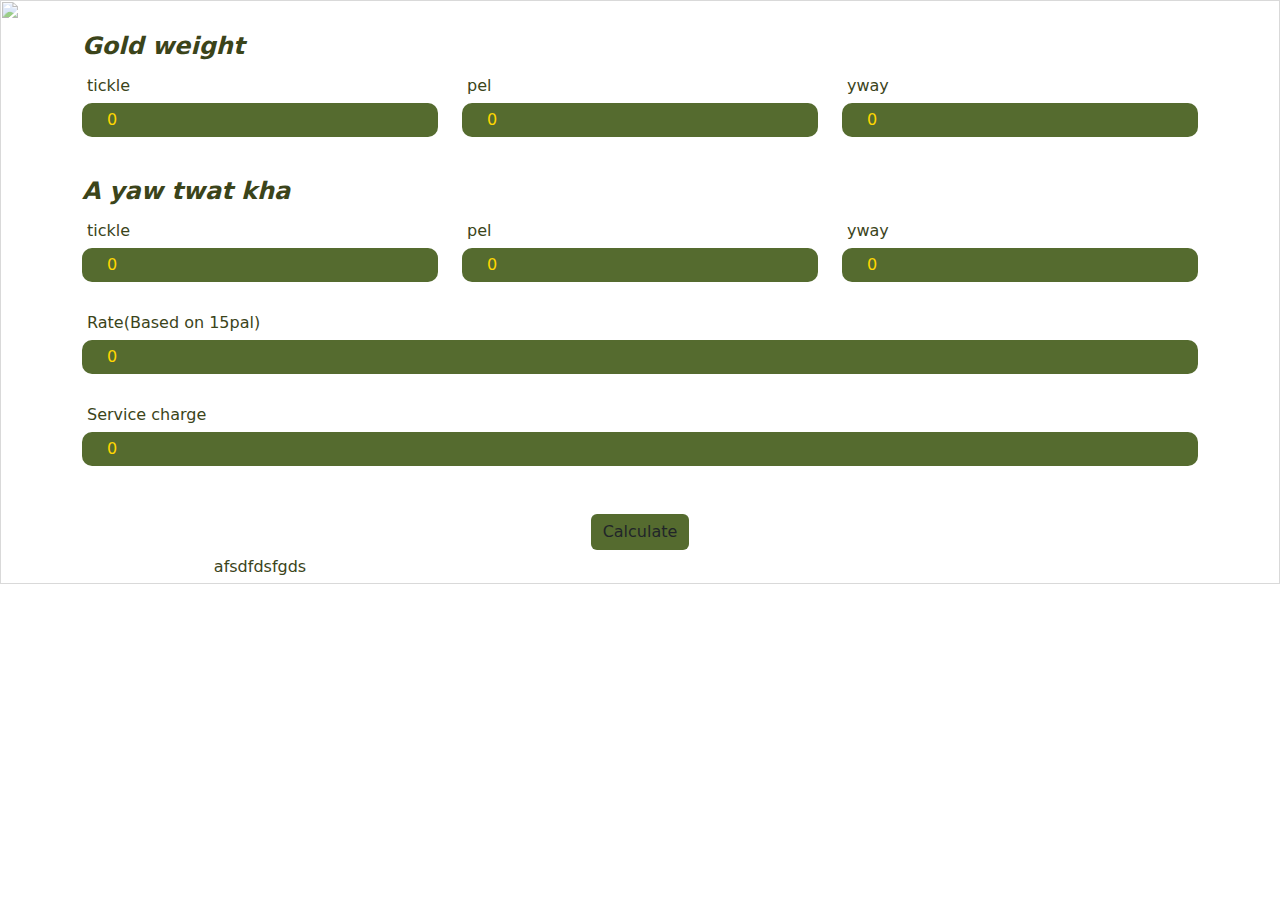
==== goldcalc/index.html @ 11d42df3 "Create index.html" ====
<!DOCTYPE html>
<html lang="en">
<head>
    <meta charset="UTF-8">
    <meta http-equiv="X-UA-Compatible" content="IE=edge">
    <meta name="viewport" content="width=device-width, initial-scale=1.0">
    <title>Document</title>
    <link rel="stylesheet"
href="https://cdn.jsdelivr.net/npm/bootstrap@5.1.3/dist/css/bootstrap.min.css"
>
<link rel="stylesheet"
href="https://use.fontawesome.com/releases/v5.15.1/css/all.css">
    <style>
        *{
            margin: 0;
            padding: 0;
            box-sizing: border-box;
        }
        body{
            /* background-color: rgb(0,0,0);
            background-image:url("goldpc.jpg");
            background-repeat: no-repeat;
  background-attachment: fixed;
            background-position: center; */
            overflow: scroll;
  position: relative;
  color: rgb(59, 68, 26);
            
        }
        .bg {
  opacity: 0.6;
  position: absolute;
  left: 0;
  top: 0;
  width: 100%;
  height: 100%;
  
}

.demo-content {
  position: relative;
}
.form-control{
    border-radius: 10px;background-color:darkolivegreen;border:0px solid blue;outline: none;padding:5px 25px;color:gold;font-size:16px;
    height: 2rem;
}
.form-control:focus {
    border-radius: 10px;
    /* border:1px solid blue; */
    background-color: gray;
  box-shadow: 0 0 0 0 #131720 inset, 0 0 8px #131720;
  outline: 0 none;
  color:gold;
    
  }
  .btncolor{
    background-color: darkolivegreen;
    color: whgoldite;
    border:0px;
}
.p p{
  margin:5px;padding:0;
}
    </style>
</head>
<body>
    <img
    class="bg"
    src="goldpc.jpg"
    alt=""
  >
  <div class="demo-content container"style="display:flex;justify-content:center;">
      <div class="row mt-3 p">
        <h4 class="mt-3"><i><b>Gold weight</b></i></h4>
          <div class="col-6 col-md-4 mb-3 mb-md-4">
              <p >tickle</p>
            <input id="tickle" value=0 class=" form-control form-control-sm">
          </div>
          <div class="col-6 col-md-4 mb-3 mb-md-4">
              <p>pel</p>
            <input id="pel" value=0 class=" form-control form-control-sm">
          </div>
          <div class="col-6 col-md-4 mb-3 mb-md-4">
              <p>yway</p>
            <input id="yway" value=0 class=" form-control form-control-sm">
          </div>
<h4 class="mt-3"><b><i>A yaw twat kha</i></b></h4>
          <div class="col-6 col-md-4 mb-3 mb-md-4">
            <p >tickle</p>
          <input id="atickle" value=0 class=" form-control form-control-sm">
        </div>
        <div class="col-6 col-md-4 mb-3 mb-md-4">
            <p>pel</p>
          <input id="apel" value=0 class=" form-control form-control-sm">
        </div>
        <div class="col-6 col-md-4 mb-3 mb-md-4">
            <p>yway</p>
          <input id="ayway" value=0 class=" form-control form-control-sm">
        </div>

          <div class="col-12 mb-3 mb-md-4">
            <p>Rate(Based on 15pal)</p>
          <input id="rate" value=0 class=" form-control form-control-sm">
        </div>
        <div class="col-12 ">
          <p>Service charge</p>
        <input id="service" value=0 class=" form-control form-control-sm">
      </div>
          <div class="col-12 col-md-12 text-center mt-5">
            <button class="btn btncolor" onclick="calculate()">Calculate</button>
          </div>
          <div class="col-12 col-md-4">
            
              <p id="answer" class="text-center">afsdfdsfgds</p>
           </div>
      </div>


  </div>

  <script>
    function calculate()
    {
      var gt, gp,gy,at,ap,ay,r,s,t1,riny,total;
      gt = parseInt(document.getElementById("tickle").value);
      gp = parseInt(document.getElementById("pel").value);
      gy = parseInt(document.getElementById("yway").value);
      at = parseInt(document.getElementById("atickle").value);
      ap = parseInt(document.getElementById("apel").value);
      ay = parseInt(document.getElementById("ayway").value);
      r = parseInt(document.getElementById("rate").value);
      s = parseInt(document.getElementById("service").value);
      t1 = gt*128 + gp*8 + gy + at + ap +ay;
      riny=r/128;
      total=t1*riny + s
      document.getElementById("answer").value = gt;
    }
    </script>
    <script
src="https://cdn.jsdelivr.net/npm/bootstrap@5.1.3/dist/js/bootstrap.bundle.min
.js"></script>
</body>
</html>
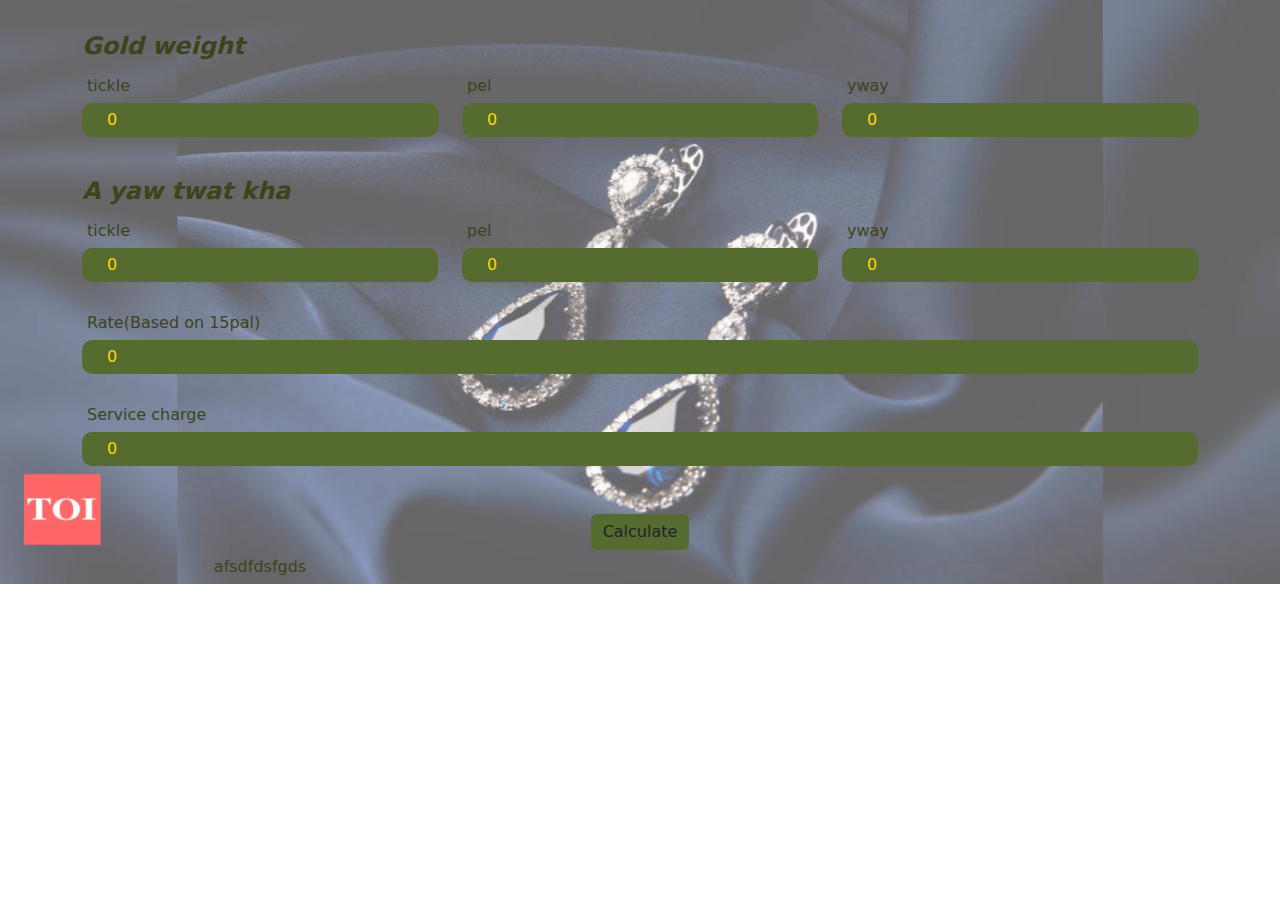
==== commit 8d2878dc: "Update index.html" ====
--- a/goldcalc/index.html
+++ b/goldcalc/index.html
@@ -66,7 +66,7 @@
 <body>
     <img
     class="bg"
-    src="goldpc.jpg"
+    src="82467275.jpg"
     alt=""
   >
   <div class="demo-content container"style="display:flex;justify-content:center;">
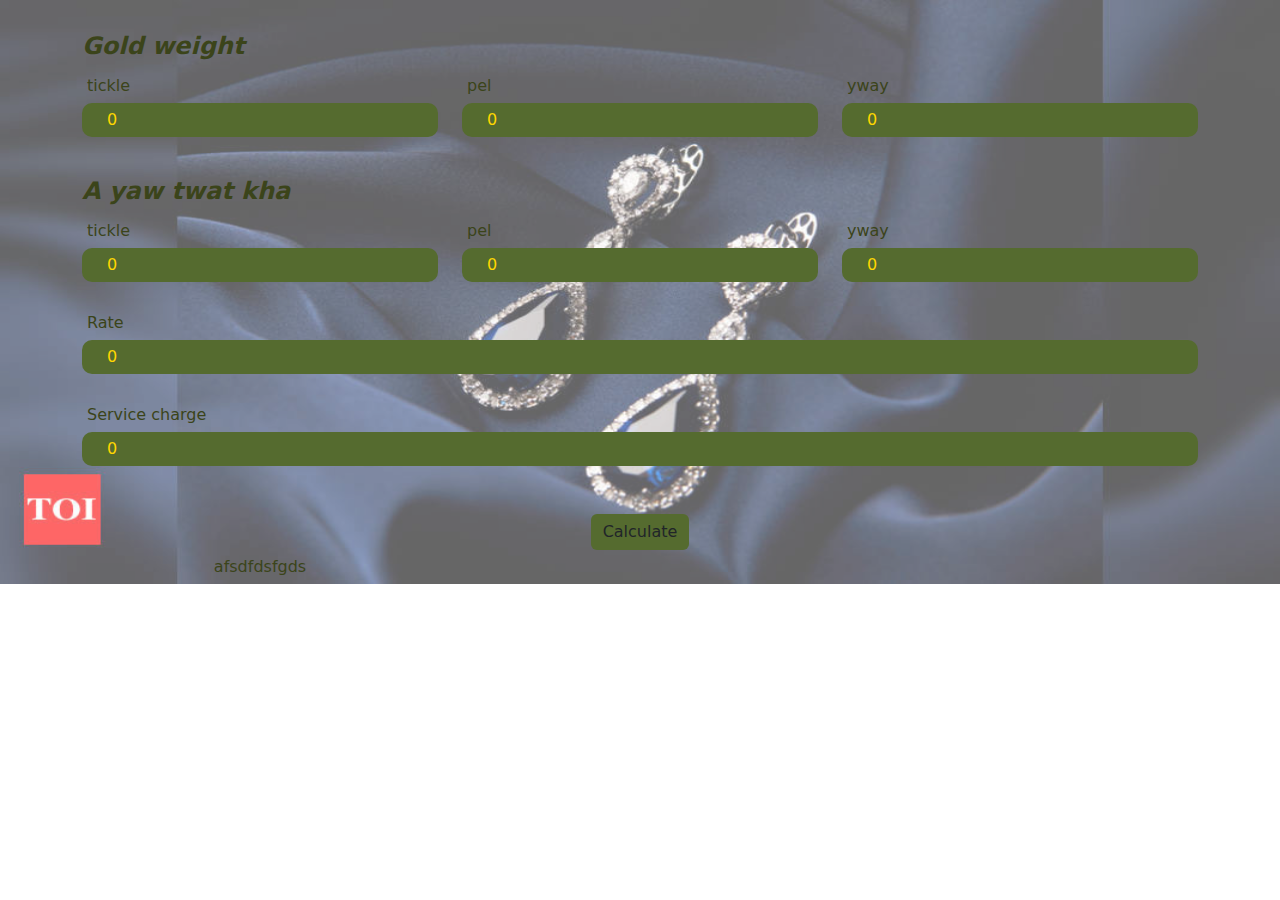
==== commit 6d12cd9d: "Update index.html" ====
--- a/goldcalc/index.html
+++ b/goldcalc/index.html
@@ -99,7 +99,7 @@
         </div>
 
           <div class="col-12 mb-3 mb-md-4">
-            <p>Rate(Based on 15pal)</p>
+            <p>Rate</p>
           <input id="rate" value=0 class=" form-control form-control-sm">
         </div>
         <div class="col-12 ">
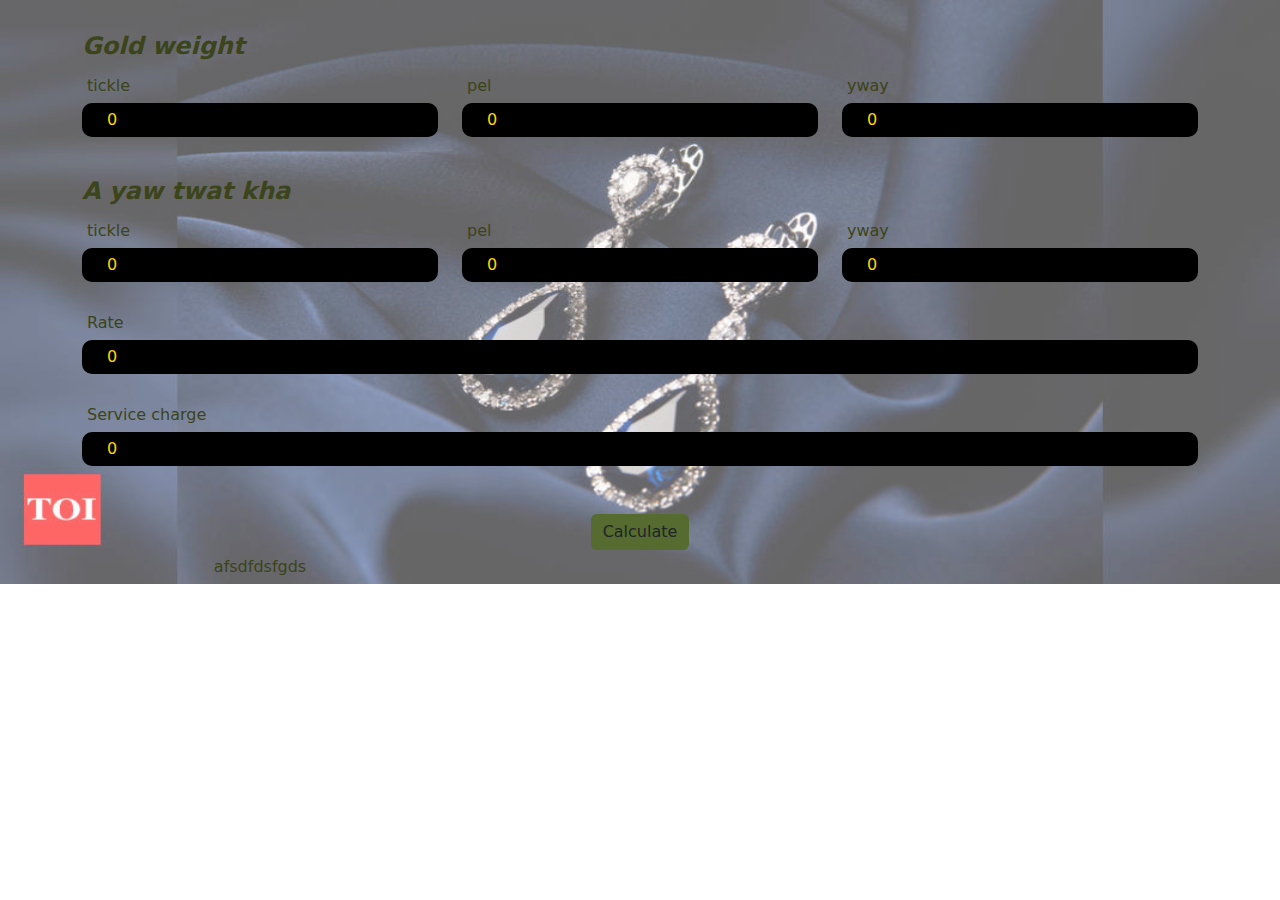
==== commit 30fb67ef: "Update index.html" ====
--- a/goldcalc/index.html
+++ b/goldcalc/index.html
@@ -41,7 +41,7 @@
   position: relative;
 }
 .form-control{
-    border-radius: 10px;background-color:darkolivegreen;border:0px solid blue;outline: none;padding:5px 25px;color:gold;font-size:16px;
+    border-radius: 10px;background-color:black;border:0px solid blue;outline: none;padding:5px 25px;color:gold;font-size:16px;
     height: 2rem;
 }
 .form-control:focus {
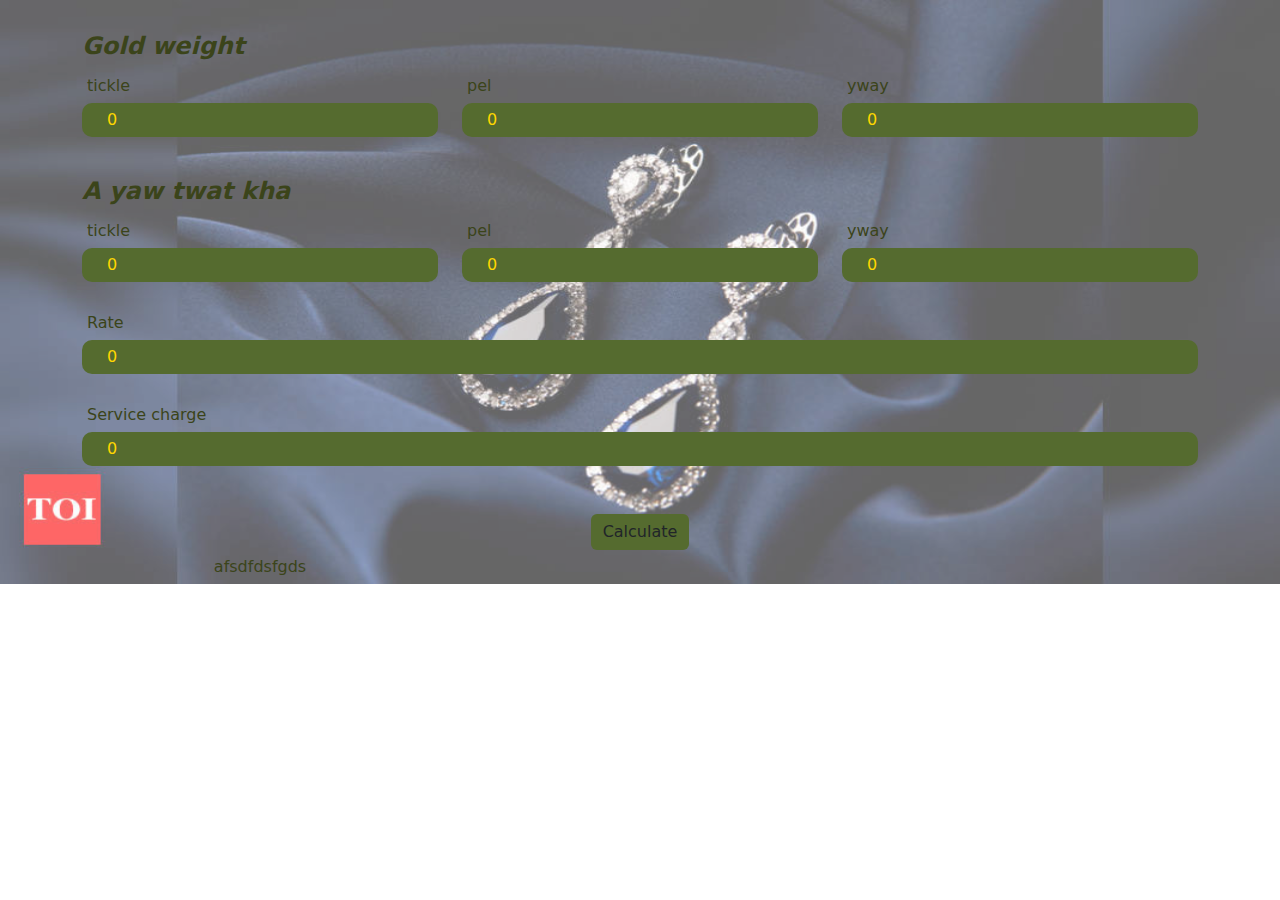
==== commit d60f03c9: "Update index.html" ====
--- a/goldcalc/index.html
+++ b/goldcalc/index.html
@@ -41,7 +41,7 @@
   position: relative;
 }
 .form-control{
-    border-radius: 10px;background-color:black;border:0px solid blue;outline: none;padding:5px 25px;color:gold;font-size:16px;
+    border-radius: 10px;background-color:darkolivegreen;border:0px solid blue;outline: none;padding:5px 25px;color:gold;font-size:16px;
     height: 2rem;
 }
 .form-control:focus {
